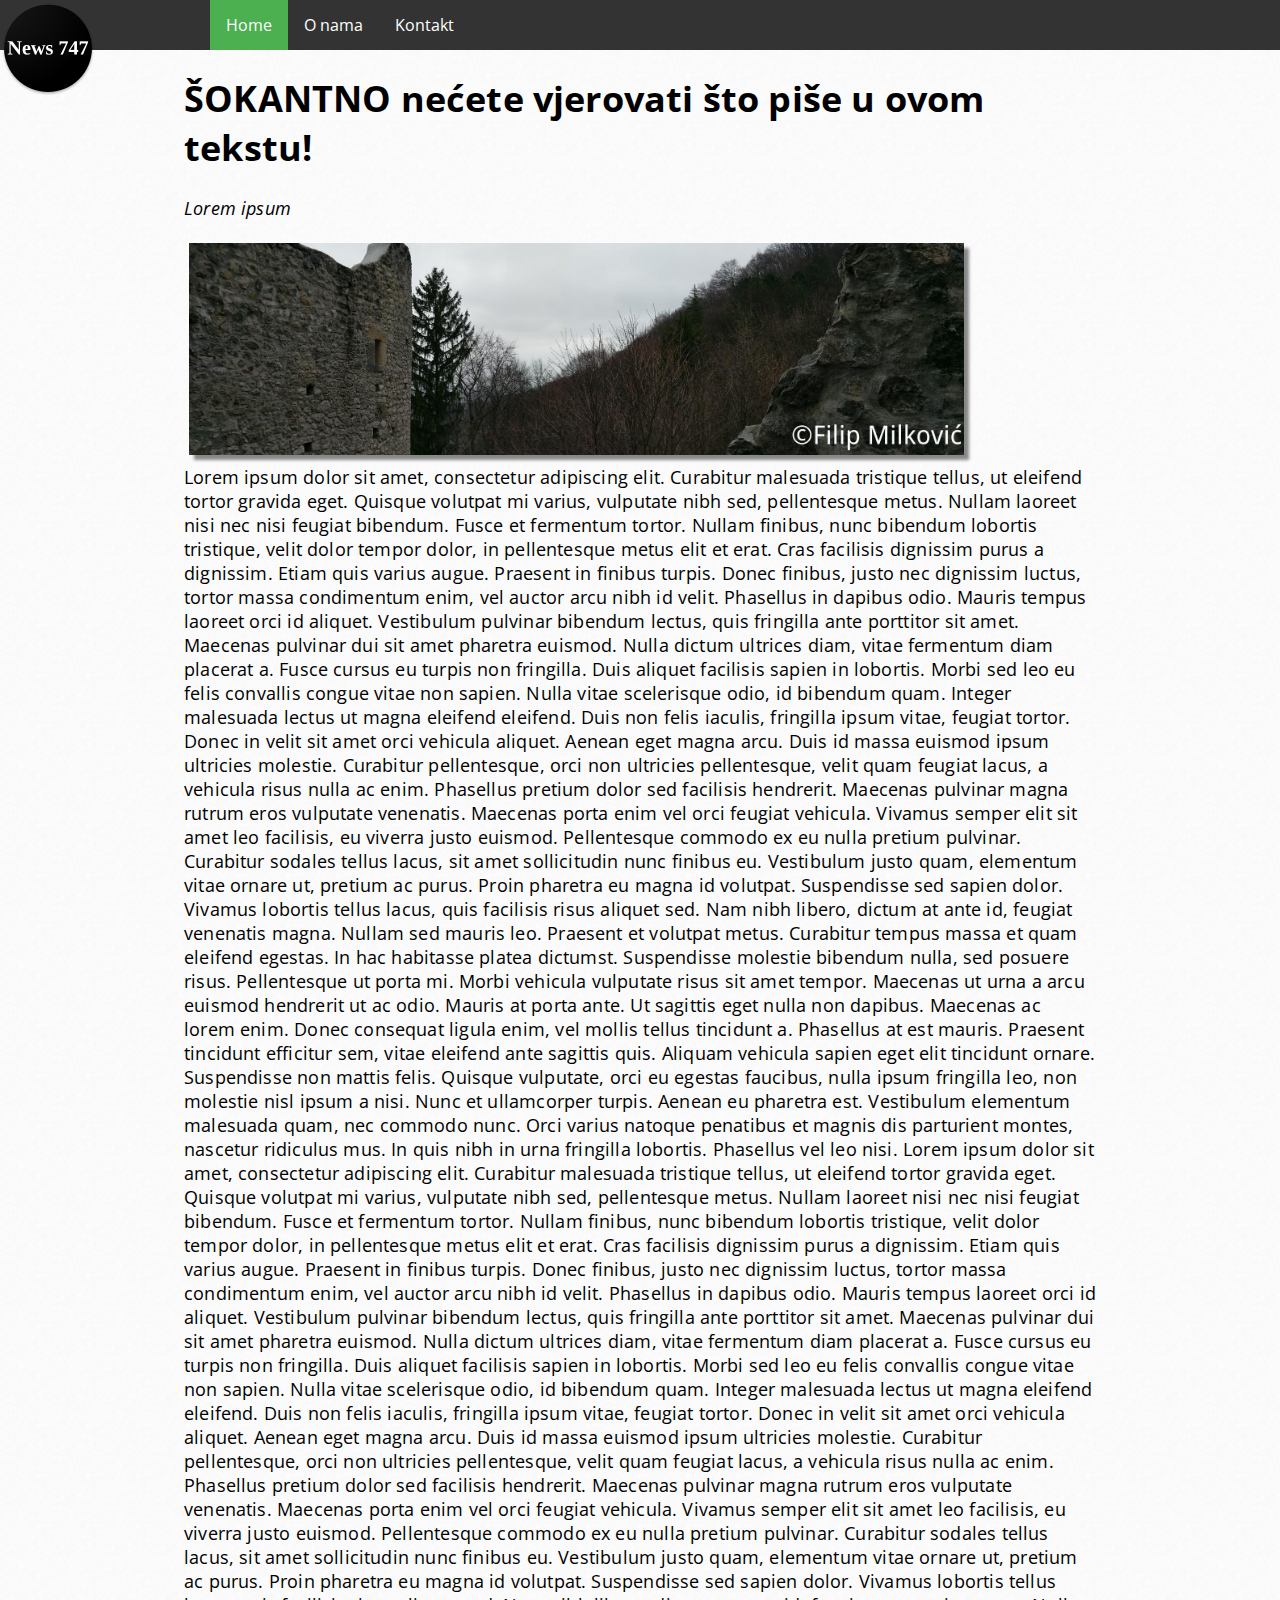
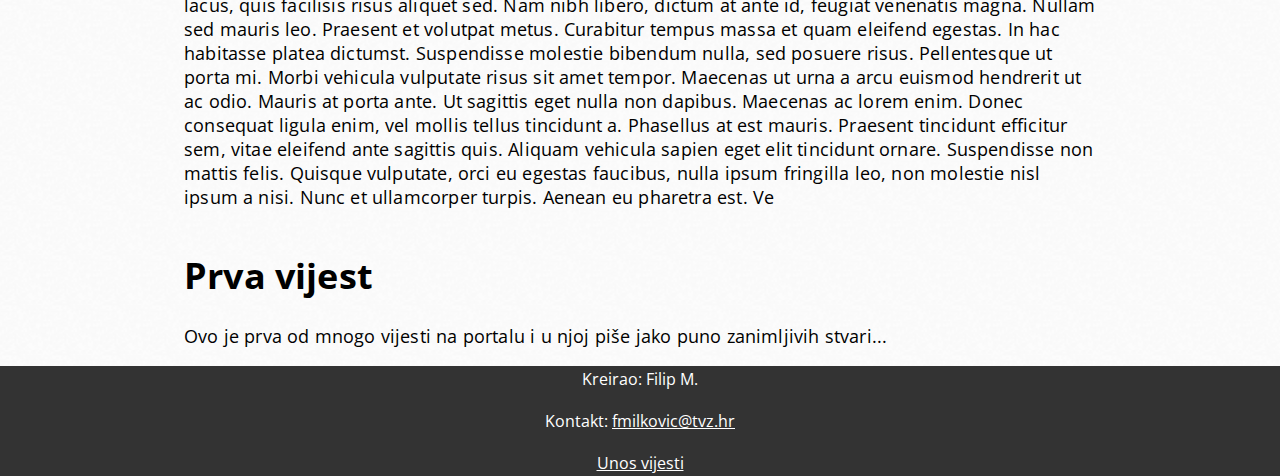
==== src/index.html @ 3ad63232 "Prvi commit, prvi zadatak i drugi rijeseni. Html, css i php forma" ====
<!DOCTYPE html>
<html lang="hr">
<head>
    <meta charset="UTF-8">
    <meta name="viewport" content="width=device-width, initial-scale=1.0">
    <link href="https://fonts.googleapis.com/css?family=Open+Sans" rel="stylesheet">
    <link type="text/css" rel="stylesheet" href="style.css" />
    <link rel="icon" href="../res/circle_logo_fav.png" type="image/gif" sizes="16x16">
    <title>Vijesti 747</title>
</head>
<body>
    <nav>
        <figure class="float_left">
            <a href="index.html">
                <img src="../res/circle_logo.png" alt="Ovo je nevidljivi opis jedne slike">
            </a>
        </figure>
        <ul>
            <li><a href="#" class="active">Home</a></li>
            <li><a href="onama.html">O nama</a></li>
            <li><a href="#">Kontakt</a></li>
        </ul>
    </nav>
    <div id="main_content">
    <main>
        <article class="float_left">
            <header>
                <h1>ŠOKANTNO nećete vjerovati što piše u ovom tekstu!</h1>
                <span  class="article_lead">Lorem ipsum</span>
            </header>

            <p>
                <img src="../res/IMAG1254.jpg" height="85%" width="85%" class="img-spec" alt="Stari grad Samobor" title="Stari grad Samobor">
                <br>
                Lorem ipsum dolor sit amet, consectetur adipiscing elit. Curabitur malesuada tristique tellus, ut eleifend tortor gravida eget. Quisque volutpat mi varius, vulputate nibh sed, pellentesque metus. Nullam laoreet nisi nec nisi feugiat bibendum. Fusce et fermentum tortor. Nullam finibus, nunc bibendum lobortis tristique, velit dolor tempor dolor, in pellentesque metus elit et erat. Cras facilisis dignissim purus a dignissim. Etiam quis varius augue. Praesent in finibus turpis. Donec finibus, justo nec dignissim luctus, tortor massa condimentum enim, vel auctor arcu nibh id velit. Phasellus in dapibus odio. Mauris tempus laoreet orci id aliquet. Vestibulum pulvinar bibendum lectus, quis fringilla ante porttitor sit amet. Maecenas pulvinar dui sit amet pharetra euismod. Nulla dictum ultrices diam, vitae fermentum diam placerat a.

                Fusce cursus eu turpis non fringilla. Duis aliquet facilisis sapien in lobortis. Morbi sed leo eu felis convallis congue vitae non sapien. Nulla vitae scelerisque odio, id bibendum quam. Integer malesuada lectus ut magna eleifend eleifend. Duis non felis iaculis, fringilla ipsum vitae, feugiat tortor. Donec in velit sit amet orci vehicula aliquet. Aenean eget magna arcu.

                Duis id massa euismod ipsum ultricies molestie. Curabitur pellentesque, orci non ultricies pellentesque, velit quam feugiat lacus, a vehicula risus nulla ac enim. Phasellus pretium dolor sed facilisis hendrerit. Maecenas pulvinar magna rutrum eros vulputate venenatis. Maecenas porta enim vel orci feugiat vehicula. Vivamus semper elit sit amet leo facilisis, eu viverra justo euismod. Pellentesque commodo ex eu nulla pretium pulvinar. Curabitur sodales tellus lacus, sit amet sollicitudin nunc finibus eu. Vestibulum justo quam, elementum vitae ornare ut, pretium ac purus. Proin pharetra eu magna id volutpat. Suspendisse sed sapien dolor. Vivamus lobortis tellus lacus, quis facilisis risus aliquet sed. Nam nibh libero, dictum at ante id, feugiat venenatis magna. Nullam sed mauris leo. Praesent et volutpat metus.

                Curabitur tempus massa et quam eleifend egestas. In hac habitasse platea dictumst. Suspendisse molestie bibendum nulla, sed posuere risus. Pellentesque ut porta mi. Morbi vehicula vulputate risus sit amet tempor. Maecenas ut urna a arcu euismod hendrerit ut ac odio. Mauris at porta ante. Ut sagittis eget nulla non dapibus. Maecenas ac lorem enim. Donec consequat ligula enim, vel mollis tellus tincidunt a. Phasellus at est mauris. Praesent tincidunt efficitur sem, vitae eleifend ante sagittis quis. Aliquam vehicula sapien eget elit tincidunt ornare. Suspendisse non mattis felis.

                Quisque vulputate, orci eu egestas faucibus, nulla ipsum fringilla leo, non molestie nisl ipsum a nisi. Nunc et ullamcorper turpis. Aenean eu pharetra est. Vestibulum elementum malesuada quam, nec commodo nunc. Orci varius natoque penatibus et magnis dis parturient montes, nascetur ridiculus mus. In quis nibh in urna fringilla lobortis. Phasellus vel leo nisi.

                Lorem ipsum dolor sit amet, consectetur adipiscing elit. Curabitur malesuada tristique tellus, ut eleifend tortor gravida eget. Quisque volutpat mi varius, vulputate nibh sed, pellentesque metus. Nullam laoreet nisi nec nisi feugiat bibendum. Fusce et fermentum tortor. Nullam finibus, nunc bibendum lobortis tristique, velit dolor tempor dolor, in pellentesque metus elit et erat. Cras facilisis dignissim purus a dignissim. Etiam quis varius augue. Praesent in finibus turpis. Donec finibus, justo nec dignissim luctus, tortor massa condimentum enim, vel auctor arcu nibh id velit. Phasellus in dapibus odio. Mauris tempus laoreet orci id aliquet. Vestibulum pulvinar bibendum lectus, quis fringilla ante porttitor sit amet. Maecenas pulvinar dui sit amet pharetra euismod. Nulla dictum ultrices diam, vitae fermentum diam placerat a.

                Fusce cursus eu turpis non fringilla. Duis aliquet facilisis sapien in lobortis. Morbi sed leo eu felis convallis congue vitae non sapien. Nulla vitae scelerisque odio, id bibendum quam. Integer malesuada lectus ut magna eleifend eleifend. Duis non felis iaculis, fringilla ipsum vitae, feugiat tortor. Donec in velit sit amet orci vehicula aliquet. Aenean eget magna arcu.

                Duis id massa euismod ipsum ultricies molestie. Curabitur pellentesque, orci non ultricies pellentesque, velit quam feugiat lacus, a vehicula risus nulla ac enim. Phasellus pretium dolor sed facilisis hendrerit. Maecenas pulvinar magna rutrum eros vulputate venenatis. Maecenas porta enim vel orci feugiat vehicula. Vivamus semper elit sit amet leo facilisis, eu viverra justo euismod. Pellentesque commodo ex eu nulla pretium pulvinar. Curabitur sodales tellus lacus, sit amet sollicitudin nunc finibus eu. Vestibulum justo quam, elementum vitae ornare ut, pretium ac purus. Proin pharetra eu magna id volutpat. Suspendisse sed sapien dolor. Vivamus lobortis tellus lacus, quis facilisis risus aliquet sed. Nam nibh libero, dictum at ante id, feugiat venenatis magna. Nullam sed mauris leo. Praesent et volutpat metus.

                Curabitur tempus massa et quam eleifend egestas. In hac habitasse platea dictumst. Suspendisse molestie bibendum nulla, sed posuere risus. Pellentesque ut porta mi. Morbi vehicula vulputate risus sit amet tempor. Maecenas ut urna a arcu euismod hendrerit ut ac odio. Mauris at porta ante. Ut sagittis eget nulla non dapibus. Maecenas ac lorem enim. Donec consequat ligula enim, vel mollis tellus tincidunt a. Phasellus at est mauris. Praesent tincidunt efficitur sem, vitae eleifend ante sagittis quis. Aliquam vehicula sapien eget elit tincidunt ornare. Suspendisse non mattis felis.

                Quisque vulputate, orci eu egestas faucibus, nulla ipsum fringilla leo, non molestie nisl ipsum a nisi. Nunc et ullamcorper turpis. Aenean eu pharetra est. Ve
            </p>
        </article>
        <article class="float_left">
            <header>
                <h1>Prva vijest</h1>
            </header>
            <p>Ovo je prva od mnogo vijesti na portalu i u njoj piše jako puno zanimljivih stvari...</p>
        </article>

    </main>
    </div>
    <footer class="clear_floating">
        <p>Kreirao: Filip M.</p>
        <p>Kontakt: <a href="mailto:fmilkovic@tvz.hr?Subject=Kontakt%20sa%20weba" target="_top">fmilkovic@tvz.hr</a></p>
        <p id="last"><a href="unos.html">Unos vijesti</a></p>
    </footer>
</body>
</html>
---- src/style.css ----
*{
    font-family: 'Open Sans', sans-serif;
}

html{
    width: 100%;
}

body{
    /*width: 100%;*/
    min-height: 100%;
    background: url(../res/cream_dust.png) repeat 0 0;
    padding: 0;
    margin: 0;
    /*padding: 20px 20px 10px 20px;*/
}

/*Pomocne klase*/
.float_left{
    float: left;
}

.clear_floating{
    clear: both;
}

/*Navbar*/
nav{
    width: 100%;
    position: -webkit-sticky; /* Safari */
    position: sticky;
    top: 0;
    background-color: #333;
}

nav ul{
    width: 75%;
    margin: auto;
    list-style-type: none;
    padding: 0;
    overflow: hidden;
    background-color: #333;
}

nav li{
    float: left;
}

nav li a{
    display: block;
    color: white;
    text-align: center;
    padding: 14px 16px;
    text-decoration: none;
}

nav li a:hover {
    background-color: #111;
}

.active {
    background-color: #4CAF50;
}

figure{
    width: 100px;
    margin: auto;
}

/*Glavni sadrzaj*/
#main_content{
    margin: auto;
    width: 95%;
}
main{
    margin: auto;
    width: 75%;
}

article{
    width: 100%;
    height: auto;
    font-size: large;
    letter-spacing: 0.01em;
}

.article_lead{
    font-style: italic;
}

.img-spec{
    padding: 0;
    margin: 5px;
    box-shadow: 5px 5px 3px #888888;
}

/*Footer*/
footer{
    width: 100%;
    color: white;
    background-color: #333;
    position:relative;
    bottom:0;
}

footer p{
    padding: 2px;
    text-align: center;
}

footer a{
    color: #ffffff;
}

footer #last{
    margin-bottom: 0;
}

/*Za formu*/
.forma{
    max-width: 350px;
    margin: auto;
}

input[type=submit] {
    background-color: #4CAF50;
    color: white;
    padding: 12px 20px;
    border: none;
    border-radius: 4px;
    cursor: pointer;
}

input[type=submit]:hover {
    background-color: #45a049;
}

input[type=checkbox]{
    cursor: pointer;
}

input[type=text], select, textarea {
    padding: 12px;
    border: 1px solid #ccc;
    border-radius: 4px;
    resize: vertical;
}

@media screen and (max-width: 600px){
    nav ul li {
        float: none;
    }
    nav{
        position: relative;
    }

    nav figure{
        width: 100%;
        text-align: center;
    }
    main{
        width: 100%;
    }
    article img{
        width: 100%;
        margin: auto;
    }
}
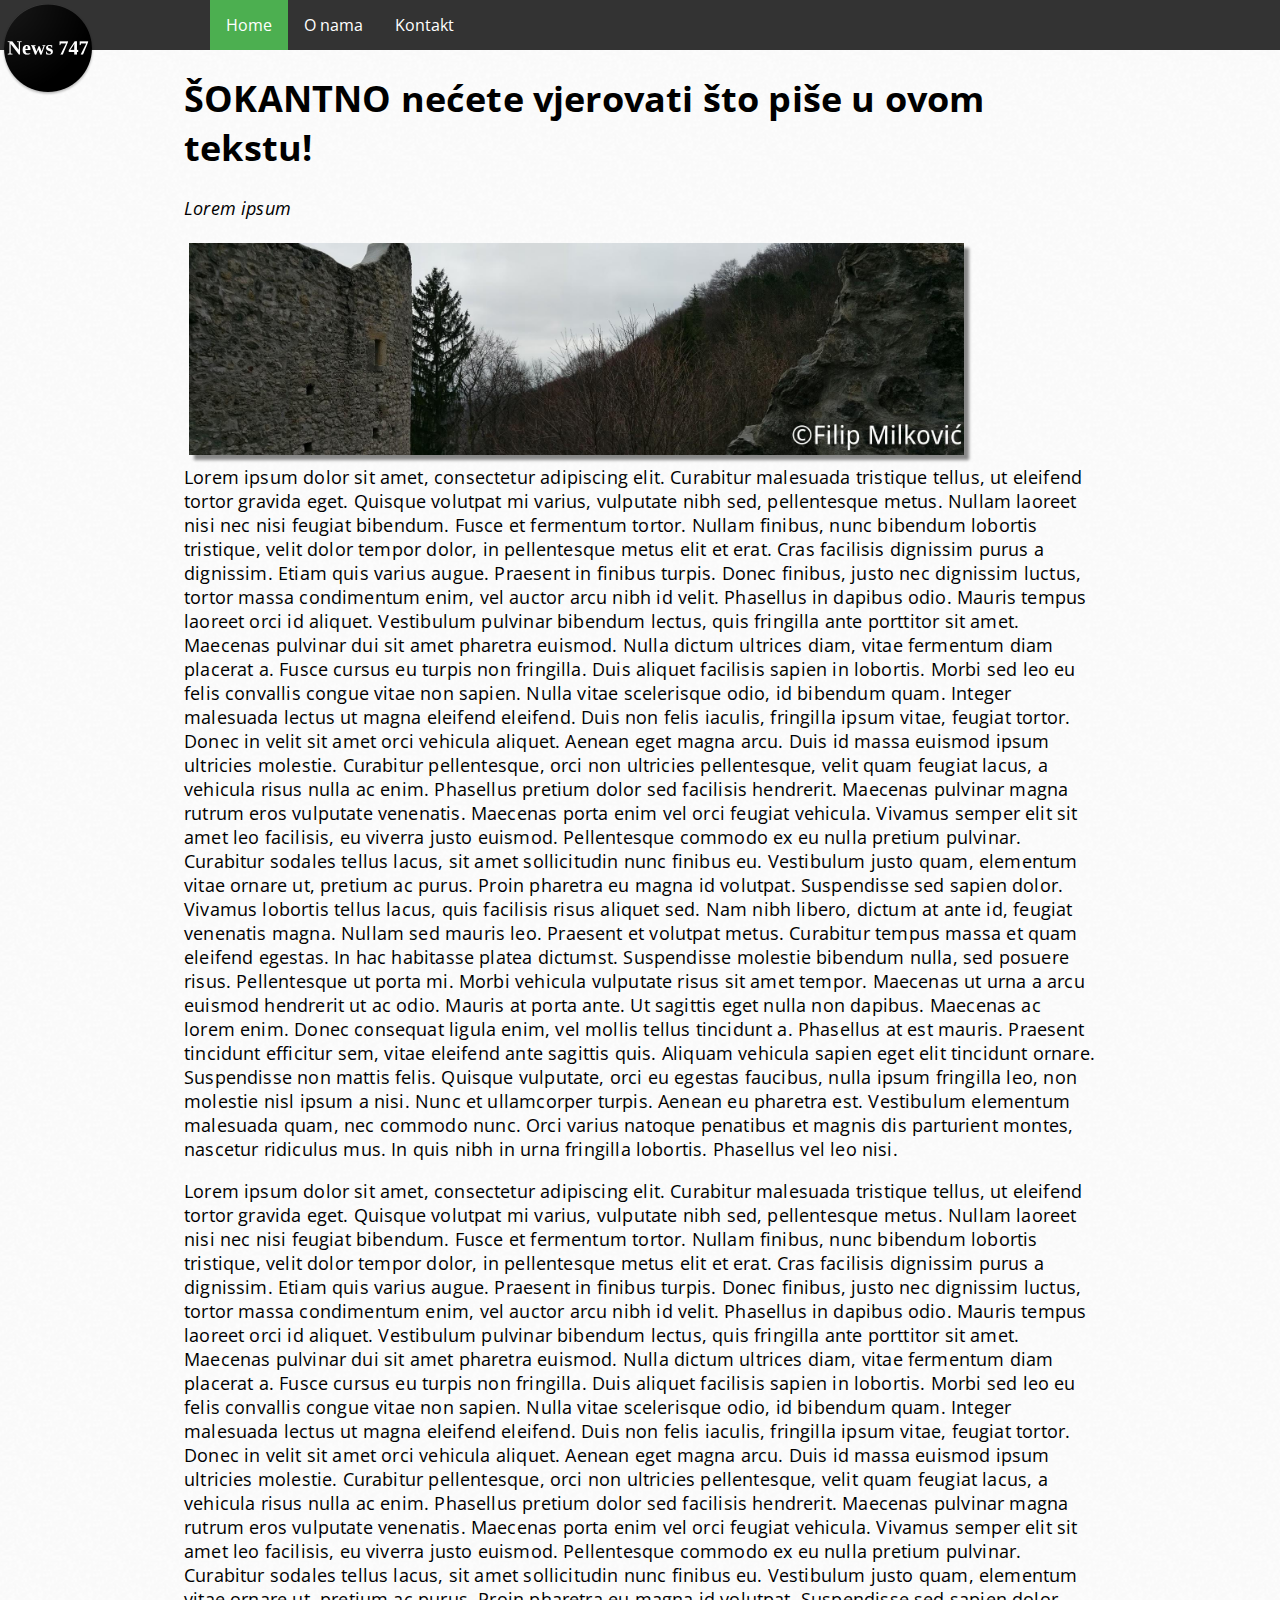
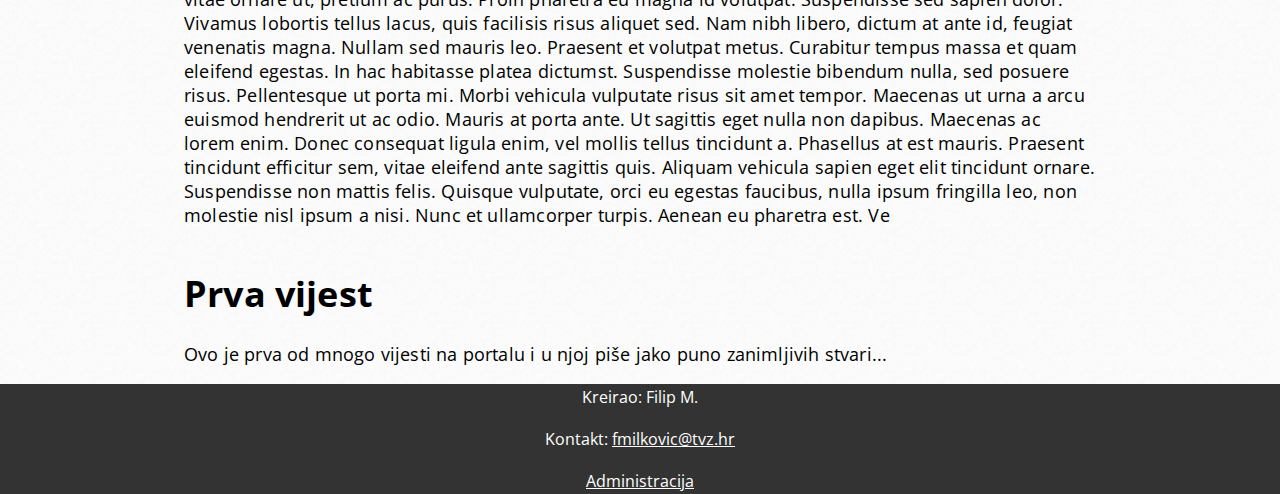
==== commit 17e9ef27: "Prepravljen administrator.php, i dio logike unosa novih clanaka" ====
--- a/src/index.html
+++ b/src/index.html
@@ -30,7 +30,7 @@
             </header>
 
             <p>
-                <img src="../res/IMAG1254.jpg" height="85%" width="85%" class="img-spec" alt="Stari grad Samobor" title="Stari grad Samobor">
+                <img src="../res/IMAG1254.jpg" height="85%" width="85%" class="img-spec center" alt="Stari grad Samobor" title="Stari grad Samobor">
                 <br>
                 Lorem ipsum dolor sit amet, consectetur adipiscing elit. Curabitur malesuada tristique tellus, ut eleifend tortor gravida eget. Quisque volutpat mi varius, vulputate nibh sed, pellentesque metus. Nullam laoreet nisi nec nisi feugiat bibendum. Fusce et fermentum tortor. Nullam finibus, nunc bibendum lobortis tristique, velit dolor tempor dolor, in pellentesque metus elit et erat. Cras facilisis dignissim purus a dignissim. Etiam quis varius augue. Praesent in finibus turpis. Donec finibus, justo nec dignissim luctus, tortor massa condimentum enim, vel auctor arcu nibh id velit. Phasellus in dapibus odio. Mauris tempus laoreet orci id aliquet. Vestibulum pulvinar bibendum lectus, quis fringilla ante porttitor sit amet. Maecenas pulvinar dui sit amet pharetra euismod. Nulla dictum ultrices diam, vitae fermentum diam placerat a.
 
@@ -41,7 +41,8 @@
                 Curabitur tempus massa et quam eleifend egestas. In hac habitasse platea dictumst. Suspendisse molestie bibendum nulla, sed posuere risus. Pellentesque ut porta mi. Morbi vehicula vulputate risus sit amet tempor. Maecenas ut urna a arcu euismod hendrerit ut ac odio. Mauris at porta ante. Ut sagittis eget nulla non dapibus. Maecenas ac lorem enim. Donec consequat ligula enim, vel mollis tellus tincidunt a. Phasellus at est mauris. Praesent tincidunt efficitur sem, vitae eleifend ante sagittis quis. Aliquam vehicula sapien eget elit tincidunt ornare. Suspendisse non mattis felis.
 
                 Quisque vulputate, orci eu egestas faucibus, nulla ipsum fringilla leo, non molestie nisl ipsum a nisi. Nunc et ullamcorper turpis. Aenean eu pharetra est. Vestibulum elementum malesuada quam, nec commodo nunc. Orci varius natoque penatibus et magnis dis parturient montes, nascetur ridiculus mus. In quis nibh in urna fringilla lobortis. Phasellus vel leo nisi.
-
+            </p>
+            <p>
                 Lorem ipsum dolor sit amet, consectetur adipiscing elit. Curabitur malesuada tristique tellus, ut eleifend tortor gravida eget. Quisque volutpat mi varius, vulputate nibh sed, pellentesque metus. Nullam laoreet nisi nec nisi feugiat bibendum. Fusce et fermentum tortor. Nullam finibus, nunc bibendum lobortis tristique, velit dolor tempor dolor, in pellentesque metus elit et erat. Cras facilisis dignissim purus a dignissim. Etiam quis varius augue. Praesent in finibus turpis. Donec finibus, justo nec dignissim luctus, tortor massa condimentum enim, vel auctor arcu nibh id velit. Phasellus in dapibus odio. Mauris tempus laoreet orci id aliquet. Vestibulum pulvinar bibendum lectus, quis fringilla ante porttitor sit amet. Maecenas pulvinar dui sit amet pharetra euismod. Nulla dictum ultrices diam, vitae fermentum diam placerat a.
 
                 Fusce cursus eu turpis non fringilla. Duis aliquet facilisis sapien in lobortis. Morbi sed leo eu felis convallis congue vitae non sapien. Nulla vitae scelerisque odio, id bibendum quam. Integer malesuada lectus ut magna eleifend eleifend. Duis non felis iaculis, fringilla ipsum vitae, feugiat tortor. Donec in velit sit amet orci vehicula aliquet. Aenean eget magna arcu.
@@ -51,6 +52,7 @@
                 Curabitur tempus massa et quam eleifend egestas. In hac habitasse platea dictumst. Suspendisse molestie bibendum nulla, sed posuere risus. Pellentesque ut porta mi. Morbi vehicula vulputate risus sit amet tempor. Maecenas ut urna a arcu euismod hendrerit ut ac odio. Mauris at porta ante. Ut sagittis eget nulla non dapibus. Maecenas ac lorem enim. Donec consequat ligula enim, vel mollis tellus tincidunt a. Phasellus at est mauris. Praesent tincidunt efficitur sem, vitae eleifend ante sagittis quis. Aliquam vehicula sapien eget elit tincidunt ornare. Suspendisse non mattis felis.
 
                 Quisque vulputate, orci eu egestas faucibus, nulla ipsum fringilla leo, non molestie nisl ipsum a nisi. Nunc et ullamcorper turpis. Aenean eu pharetra est. Ve
+
             </p>
         </article>
         <article class="float_left">
@@ -65,7 +67,7 @@
     <footer class="clear_floating">
         <p>Kreirao: Filip M.</p>
         <p>Kontakt: <a href="mailto:fmilkovic@tvz.hr?Subject=Kontakt%20sa%20weba" target="_top">fmilkovic@tvz.hr</a></p>
-        <p id="last"><a href="unos.html">Unos vijesti</a></p>
+        <p id="last"><a href="administrator.php">Administracija</a></p>
     </footer>
 </body>
 </html>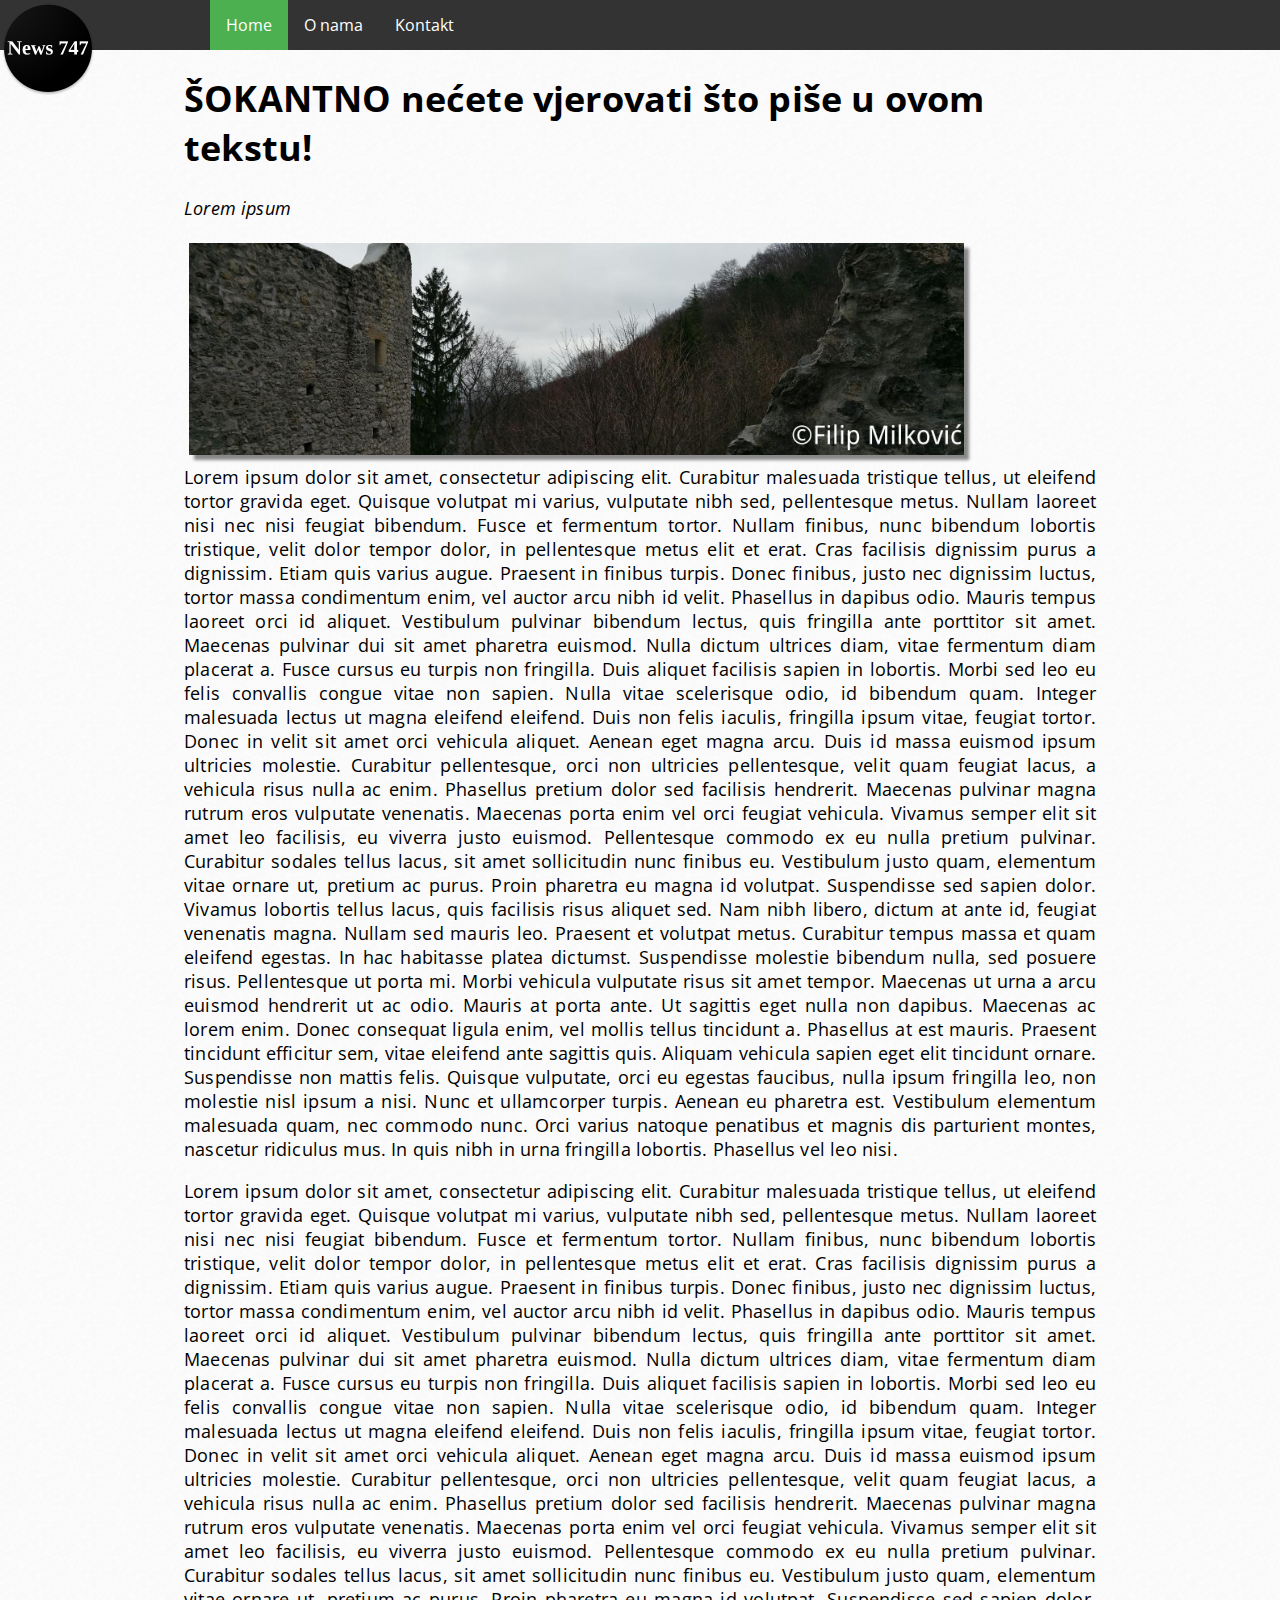
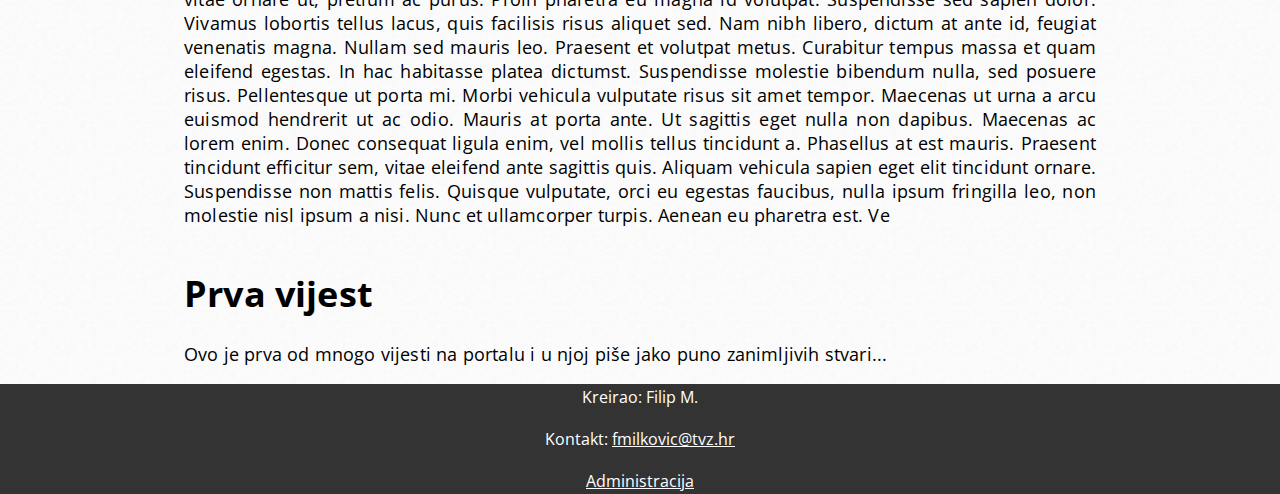
==== commit dfedfec9: "Promijenjen dizajn administrator.php na bolje, korak prema modularnosti i boljoj organizaciji te zap" ====
--- a/src/index.html
+++ b/src/index.html
@@ -67,7 +67,7 @@
     <footer class="clear_floating">
         <p>Kreirao: Filip M.</p>
         <p>Kontakt: <a href="mailto:fmilkovic@tvz.hr?Subject=Kontakt%20sa%20weba" target="_top">fmilkovic@tvz.hr</a></p>
-        <p id="last"><a href="administrator.php">Administracija</a></p>
+        <p id="last"><a href="admin/administrator.php">Administracija</a></p>
     </footer>
 </body>
 </html>--- a/src/style.css
+++ b/src/style.css
@@ -24,6 +24,16 @@
     clear: both;
 }
 
+.center{
+    text-align: center;
+}
+
+.img-spec{
+    padding: 0;
+    margin: 5px;
+    box-shadow: 5px 5px 3px #888888;
+}
+
 /*Navbar*/
 nav{
     width: 100%;
@@ -84,14 +94,13 @@
     letter-spacing: 0.01em;
 }
 
+article p{
+    text-align: justify;
+    text-justify: inter-word;
+}
+
 .article_lead{
     font-style: italic;
-}
-
-.img-spec{
-    padding: 0;
-    margin: 5px;
-    box-shadow: 5px 5px 3px #888888;
 }
 
 /*Footer*/
@@ -146,6 +155,31 @@
     resize: vertical;
 }
 
+/*Za administrator.php*/
+#administratorTable{
+    border-collapse: collapse;
+    width: 100%;
+}
+
+#administratorTable th {
+    background-color: #4CAF50;
+    color: white;
+}
+
+#administratorTable td, th {
+    border: 1px solid #dddddd;
+    text-align: left;
+    padding: 8px;
+}
+
+#administratorTable tr:nth-child(even) {
+    background-color: #dddddd;
+}
+
+#administratorTable tr:hover {
+    background-color: #f5f5f5;
+}
+
 @media screen and (max-width: 600px){
     nav ul li {
         float: none;
@@ -153,7 +187,9 @@
     nav{
         position: relative;
     }
-
+    nav ul{
+        width: 100%;
+    }
     nav figure{
         width: 100%;
         text-align: center;
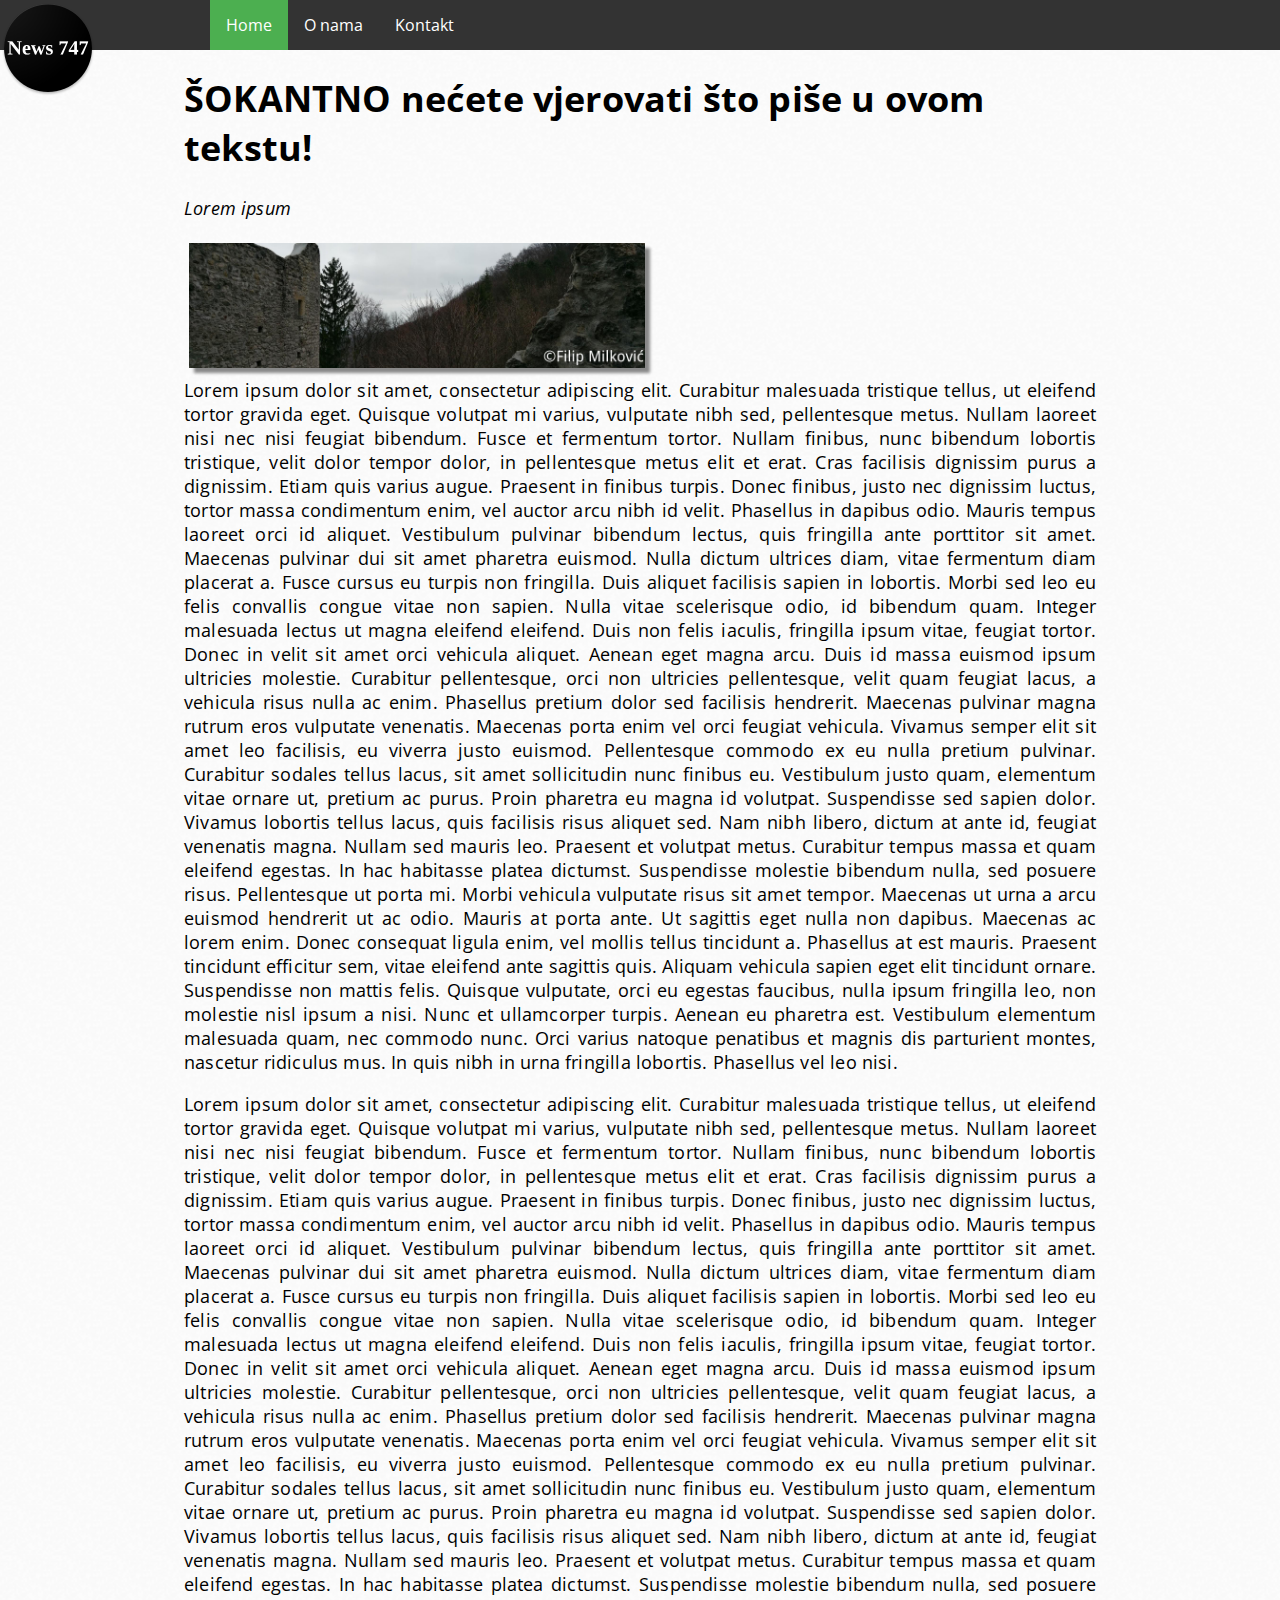
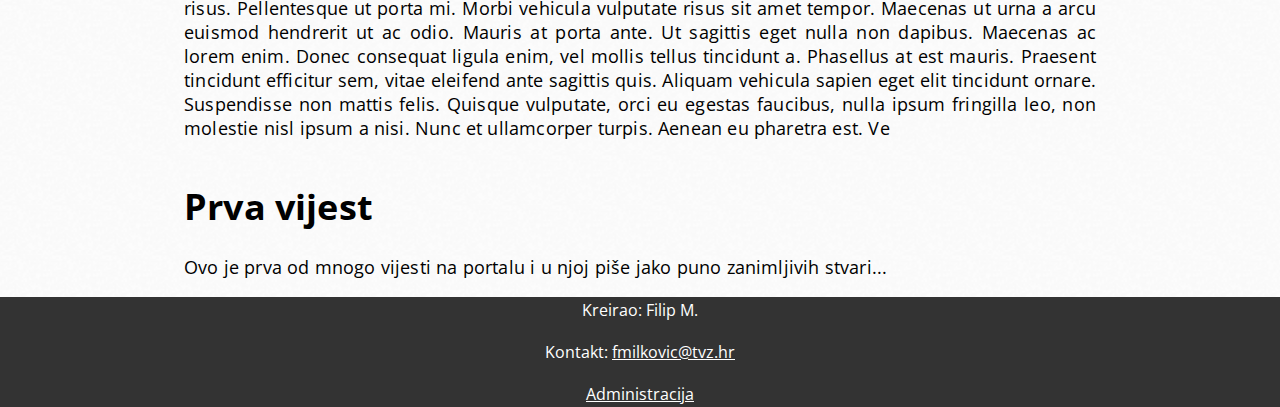
==== commit 652a5c02: "Dodano obradivanje sesije (login/logout), potrebno je biti administrator za pristup administrator.ph" ====
--- a/src/index.html
+++ b/src/index.html
@@ -17,7 +17,7 @@
         </figure>
         <ul>
             <li><a href="#" class="active">Home</a></li>
-            <li><a href="onama.html">O nama</a></li>
+            <li><a href="onama.php">O nama</a></li>
             <li><a href="#">Kontakt</a></li>
         </ul>
     </nav>
--- a/src/style.css
+++ b/src/style.css
@@ -1,12 +1,12 @@
-*{
+* {
     font-family: 'Open Sans', sans-serif;
 }
 
-html{
-    width: 100%;
-}
-
-body{
+html {
+    width: 100%;
+}
+
+body {
     /*width: 100%;*/
     min-height: 100%;
     background: url(../res/cream_dust.png) repeat 0 0;
@@ -16,26 +16,28 @@
 }
 
 /*Pomocne klase*/
-.float_left{
+.float_left {
     float: left;
 }
 
-.clear_floating{
+.clear_floating {
     clear: both;
 }
 
-.center{
-    text-align: center;
-}
-
-.img-spec{
+.center {
+    text-align: center;
+}
+
+.img-spec {
     padding: 0;
     margin: 5px;
+    max-width: 50%;
+    height: auto;
     box-shadow: 5px 5px 3px #888888;
 }
 
 /*Navbar*/
-nav{
+nav {
     width: 100%;
     position: -webkit-sticky; /* Safari */
     position: sticky;
@@ -43,7 +45,7 @@
     background-color: #333;
 }
 
-nav ul{
+nav ul {
     width: 75%;
     margin: auto;
     list-style-type: none;
@@ -52,11 +54,11 @@
     background-color: #333;
 }
 
-nav li{
+nav li {
     float: left;
 }
 
-nav li a{
+nav li a {
     display: block;
     color: white;
     text-align: center;
@@ -68,66 +70,171 @@
     background-color: #111;
 }
 
+nav .icon{
+    display: none;
+}
+
 .active {
     background-color: #4CAF50;
 }
 
-figure{
+figure {
     width: 100px;
     margin: auto;
 }
 
 /*Glavni sadrzaj*/
-#main_content{
+#main_content {
     margin: auto;
     width: 95%;
 }
-main{
+
+main {
     margin: auto;
     width: 75%;
 }
 
-article{
+main h1 a{
+    color: black;
+    text-decoration: none;
+}
+
+main h1 a:hover{
+    text-decoration: underline;
+}
+
+article {
     width: 100%;
     height: auto;
     font-size: large;
     letter-spacing: 0.01em;
 }
 
-article p{
+article p {
     text-align: justify;
     text-justify: inter-word;
 }
 
-.article_lead{
+.button {
+    background-color: #4CAF50;
+    border: none;
+    color: white;
+    padding: 15px 32px;
+    text-align: center;
+    text-decoration: none;
+    display: inline-block;
+    font-size: 16px;
+    margin: 4px 2px;
+    cursor: pointer;
+}
+
+.article_lead {
     font-style: italic;
 }
 
+#oClanku{
+    font-size: small;
+}
+
+/*Modal primjer sa w3schools za slike*/
+
+#slikaMain{
+    border-radius: 5px;
+    cursor: pointer;
+    transition: 0.3s;
+}
+
+#slikaMain:hover{
+    opacity: 0.7;
+}
+
+.modalSlike {
+    display: none; /* Hidden by default */
+    position: fixed; /* Stay in place */
+    z-index: 1; /* Sit on top */
+    padding-top: 100px; /* Location of the box */
+    left: 0;
+    top: 0;
+    width: 100%; /* Full width */
+    height: 100%; /* Full height */
+    overflow: auto; /* Enable scroll if needed */
+    background-color: rgb(0,0,0); /* Fallback color */
+    background-color: rgba(0,0,0,0.9); /* Black w/ opacity */
+}
+
+/* Modal Content (Image) */
+.modal-content-slike {
+    margin: auto;
+    display: block;
+    width: 80%;
+/*    max-width: 700px;*/
+}
+
+/* Caption of Modal Image (Image Text) - Same Width as the Image */
+#caption {
+    margin: auto;
+    display: block;
+    width: 80%;
+    max-width: 700px;
+    text-align: center;
+    color: #ccc;
+    padding: 10px 0;
+    height: 150px;
+}
+
+/* Add Animation - Zoom in the Modal */
+.modal-content-slike, #caption {
+    animation-name: zoom;
+    animation-duration: 0.6s;
+}
+
+@keyframes zoom {
+    from {transform:scale(0)}
+    to {transform:scale(1)}
+}
+
+/* The Close Button */
+.close-image {
+    position: absolute;
+    top: 15px;
+    right: 35px;
+    color: #f1f1f1;
+    font-size: 40px;
+    font-weight: bold;
+    transition: 0.3s;
+}
+
+.close-image:hover, .close-image:focus {
+    color: #bbb;
+    text-decoration: none;
+    cursor: pointer;
+}
+
 /*Footer*/
-footer{
+footer {
     width: 100%;
     color: white;
     background-color: #333;
-    position:relative;
-    bottom:0;
-}
-
-footer p{
+    position: relative;
+    bottom: 0;
+}
+
+footer p {
     padding: 2px;
     text-align: center;
 }
 
-footer a{
+footer a {
     color: #ffffff;
 }
 
-footer #last{
+footer #last {
     margin-bottom: 0;
 }
 
 /*Za formu*/
-.forma{
-    max-width: 350px;
+.forma {
+    max-width: 650px;
     margin: auto;
 }
 
@@ -144,7 +251,7 @@
     background-color: #45a049;
 }
 
-input[type=checkbox]{
+input[type=checkbox] {
     cursor: pointer;
 }
 
@@ -155,8 +262,105 @@
     resize: vertical;
 }
 
+/* Forma login */
+
+input[type=text], input[type=password] {
+    width: 100%;
+    padding: 12px 20px;
+    margin: 8px 0;
+    display: inline-block;
+    border: 1px solid #ccc;
+    box-sizing: border-box;
+}
+
+.container {
+    padding: 16px;
+}
+
+/* The "Forgot password" text */
+span.psw {
+    float: right;
+    padding-top: 16px;
+}
+
+/* Forma modal */
+
+.modal {
+    display: none; /* Hidden by default */
+    position: fixed; /* Stay in place */
+    z-index: 1; /* Sit on top */
+    left: 0;
+    top: 0;
+    width: 100%; /* Full width */
+    height: 100%; /* Full height */
+    overflow: auto; /* Enable scroll if needed */
+    background-color: rgb(0,0,0); /* Fallback color */
+    background-color: rgba(0,0,0,0.4); /* Black w/ opacity */
+    padding-top: 60px;
+}
+
+/* Modal Content/Box */
+.modal-content {
+    background-color: #fefefe;
+    margin: 5px auto; /* 15% from the top and centered */
+    border: 1px solid #888;
+    width: 80%; /* Could be more or less, depending on screen size */
+}
+
+/* The Close Button */
+.close {
+    /* Position it in the top right corner outside of the modal */
+    position: absolute;
+    right: 25px;
+    top: 0;
+    color: white;
+    font-size: 35px;
+    font-weight: bold;
+}
+
+/* Close button on hover */
+.close:hover,
+.close:focus {
+    color: red;
+    cursor: pointer;
+}
+
+/* Add Zoom Animation */
+.animate {
+    -webkit-animation: animatezoom 0.6s;
+    animation: animatezoom 0.6s
+}
+
+@-webkit-keyframes animatezoom {
+    from {-webkit-transform: scale(0)}
+    to {-webkit-transform: scale(1)}
+}
+
+@keyframes animatezoom {
+    from {transform: scale(0)}
+    to {transform: scale(1)}
+}
+
+button {
+    background-color: #4CAF50;
+    border: none;
+    color: white;
+    padding: 15px 32px;
+    text-align: center;
+    text-decoration: none;
+    display: inline-block;
+    font-size: 16px;
+    margin: 4px 2px;
+    cursor: pointer;
+}
+
+.container {
+    padding: 16px;
+}
+
+
 /*Za administrator.php*/
-#administratorTable{
+#administratorTable {
     border-collapse: collapse;
     width: 100%;
 }
@@ -180,25 +384,56 @@
     background-color: #f5f5f5;
 }
 
-@media screen and (max-width: 600px){
+#administratorTable a{
+    color: black;
+}
+
+@media screen and (max-width: 600px) {
+    .forma {
+        max-width: 350px;
+    }
+
+    .img-spec{
+        max-width: 90%;
+    }
+
+    .modal-content-slike {
+        width: 100%;
+    }
+
     nav ul li {
         float: none;
     }
-    nav{
+
+    nav {
         position: relative;
     }
-    nav ul{
-        width: 100%;
-    }
-    nav figure{
+
+    nav ul {
+        width: 100%;
+    }
+
+    nav figure {
         width: 100%;
         text-align: center;
     }
-    main{
-        width: 100%;
-    }
-    article img{
+
+    nav .icon{
+        display: block;
+        text-align: end;
+    }
+
+    main {
+        width: 100%;
+    }
+
+    article{
+        margin: 0 auto;
+        width: 100%;
+    }
+
+    article img {
         width: 100%;
         margin: auto;
     }
-}+}
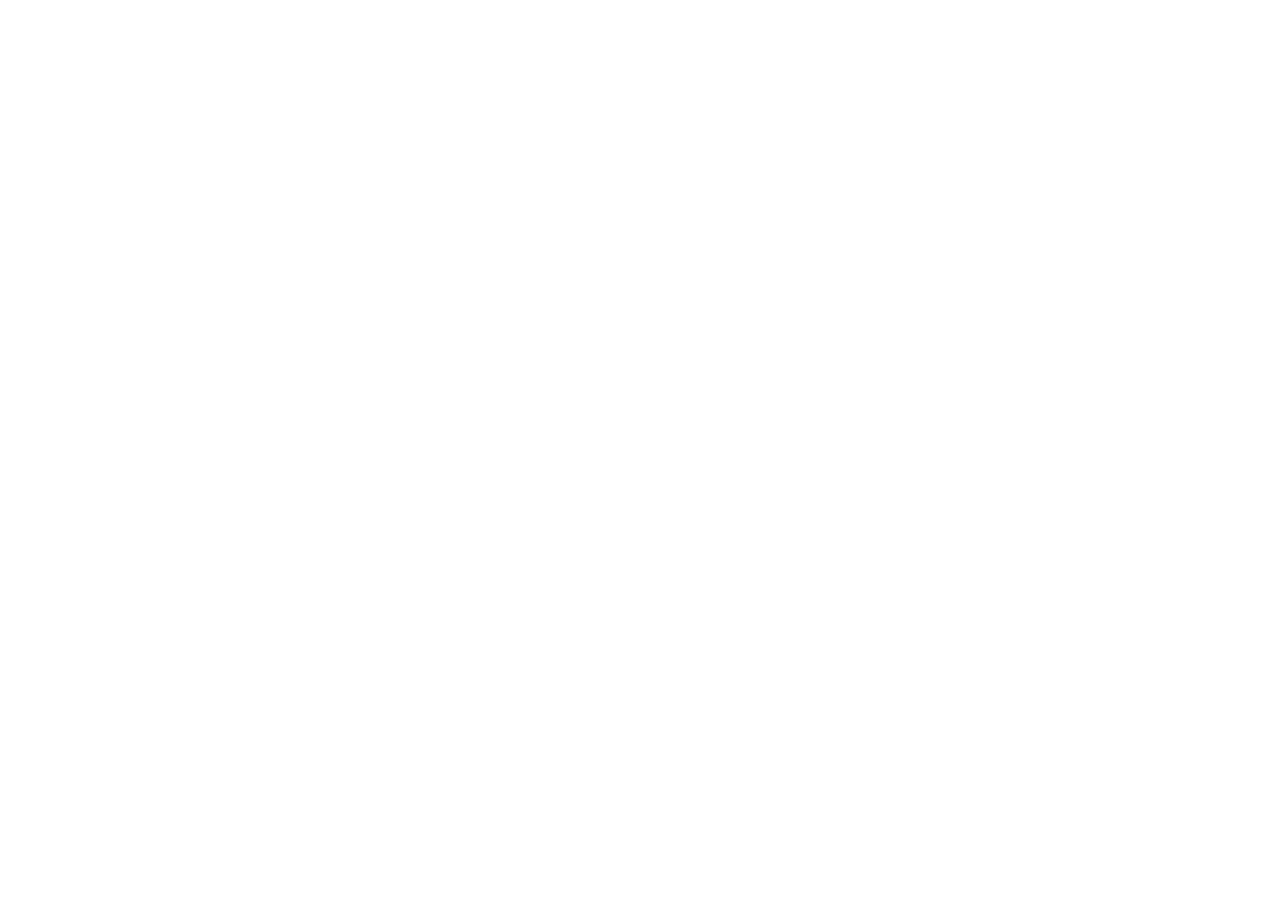
==== commit 116f9f5e: "Dodan ispis svih clanaka po autoru, ispis autora u tablici na administrator.php, ispravljeni manji b" ====
--- a/src/index.html
+++ b/src/index.html
@@ -7,6 +7,8 @@
     <link type="text/css" rel="stylesheet" href="style.css" />
     <link rel="icon" href="../res/circle_logo_fav.png" type="image/gif" sizes="16x16">
     <title>Vijesti 747</title>
+
+    <meta http-equiv="refresh" content="0; url=http://localhost/src/index.php" />
 </head>
 <body>
     <nav>
